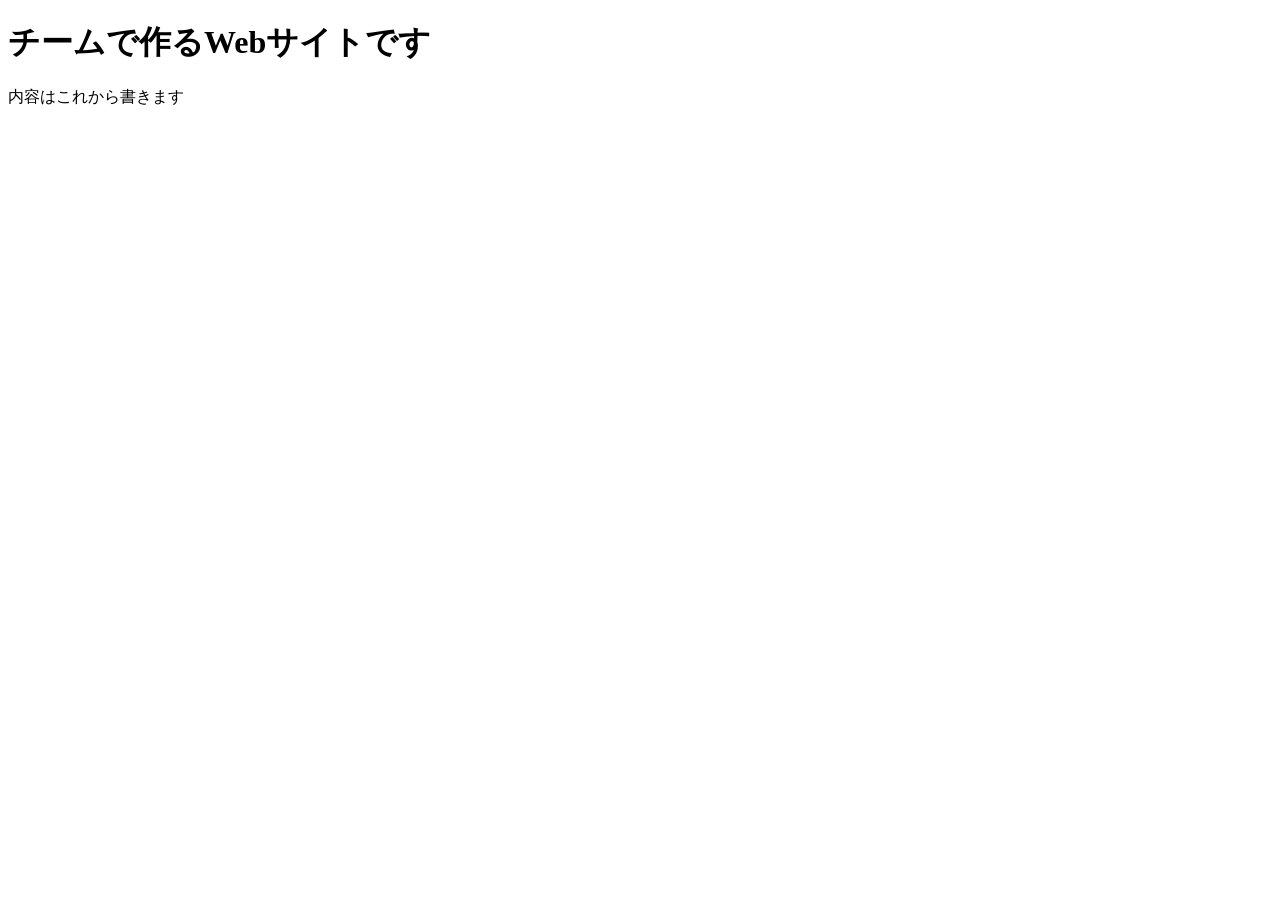
==== index.html @ 0f6dedd2 "Update index.html" ====
<!DOCTYPE html>
<html lang="ja">
    <head>
        <meta charset="UTF-8">
        <title>チームで作るWebサイト</title>
    </head>
    <body>
        <h1>チームで作るWebサイトです</h1>
        <p>内容はこれから書きます</p>
    </body>
</html>
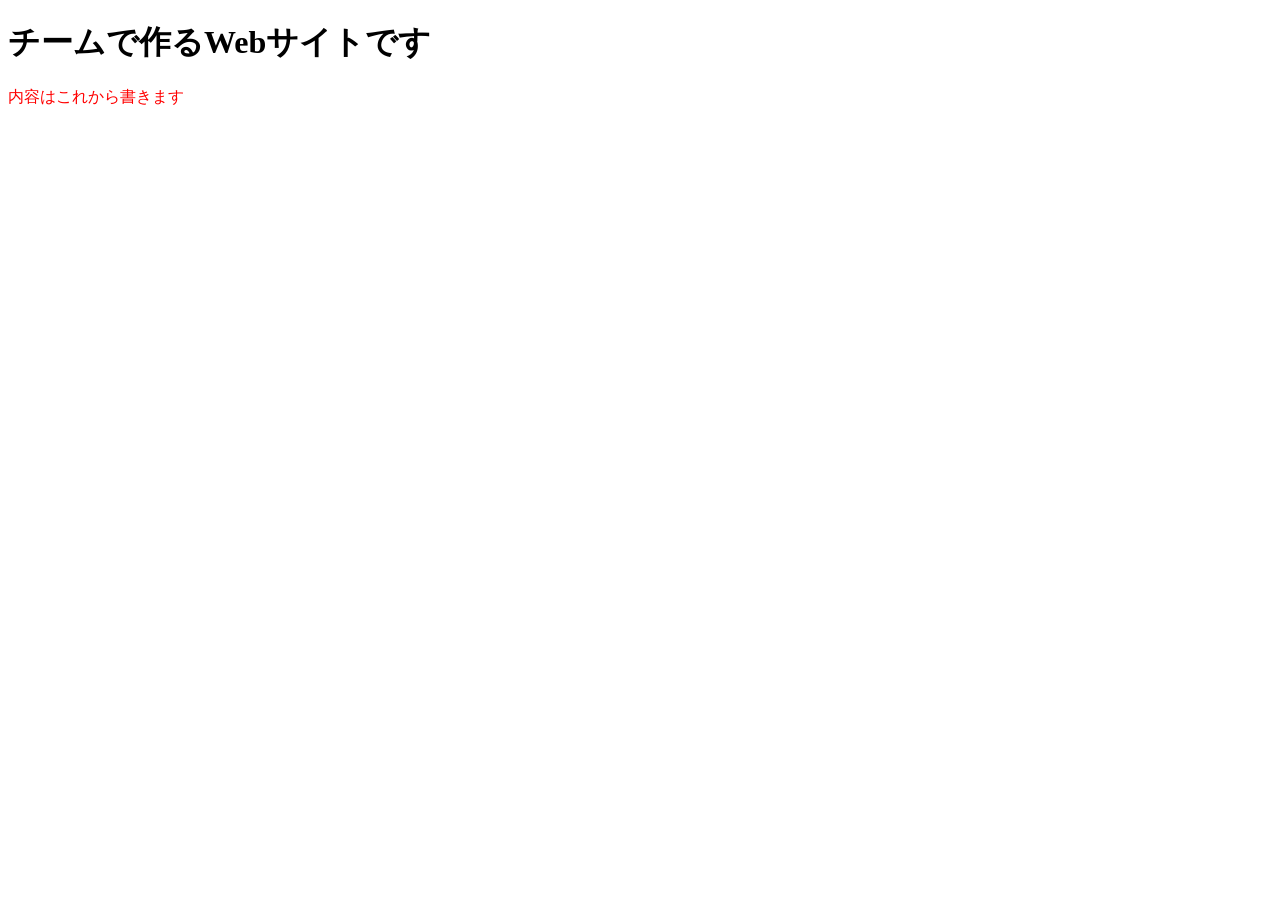
==== commit 884d9604: "htmlの修正・追加とcssの追加 skylesheet -> stylesheet pタグにredクラスを追加 redクラスを赤文字にするcssを追加" ====
--- a/index.html
+++ b/index.html
@@ -3,9 +3,10 @@
     <head>
         <meta charset="UTF-8">
         <title>チームで作るWebサイト</title>
+        <link rel = "stylesheet" type = "text/css" href = "css\style.css">
     </head>
     <body>
         <h1>チームで作るWebサイトです</h1>
-        <p>内容はこれから書きます</p>
+        <p class="red">内容はこれから書きます</p>
     </body>
 </html>
